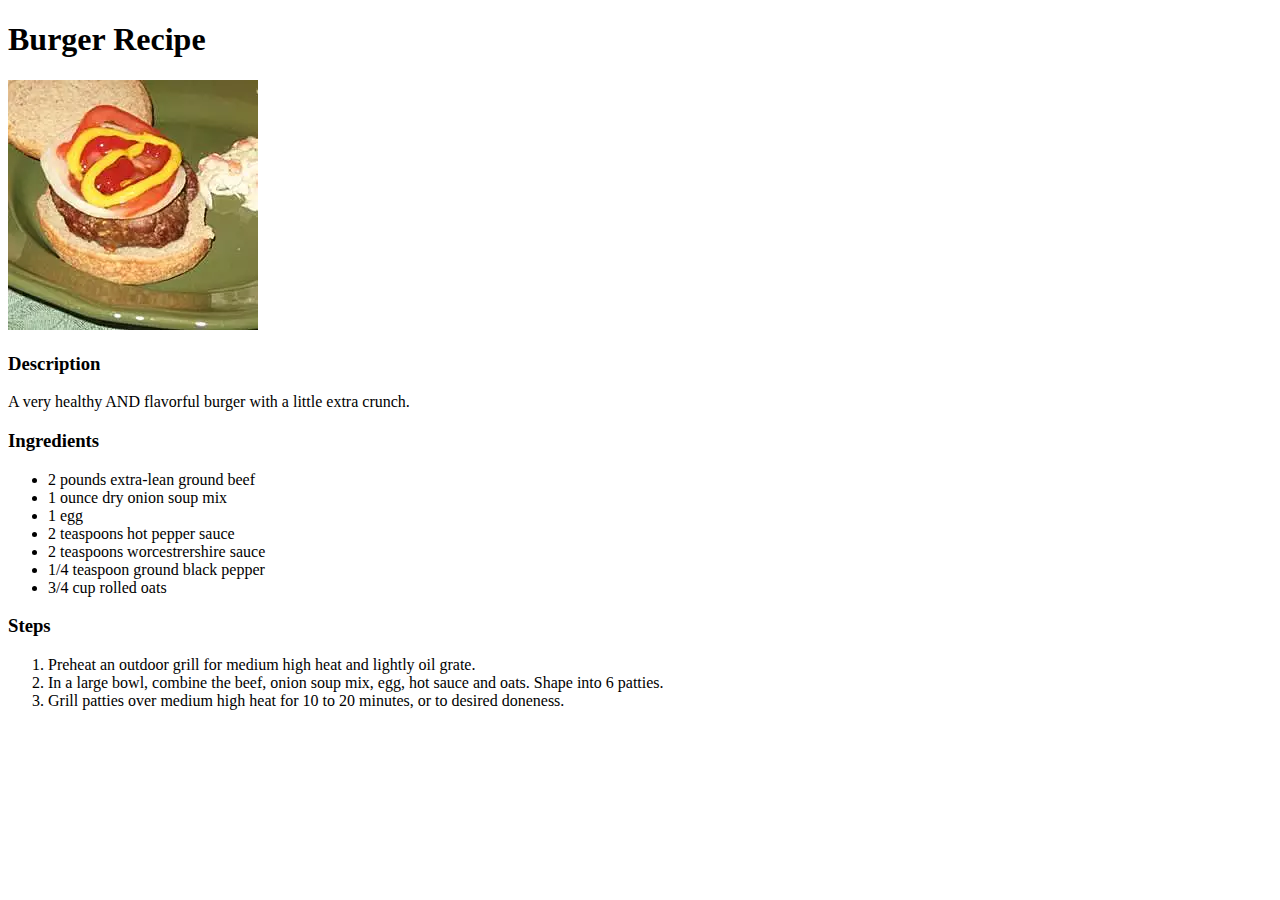
==== recipes/burger.html @ 49bc684a "complete all recipe pages" ====
<!DOCTYPE html>
<html lang="en">
  <head>
    <meta charset="UTF-8" />
    <meta http-equiv="X-UA-Compatible" content="IE=edge" />
    <meta name="viewport" content="width=device-width, initial-scale=1.0" />
    <title>Burger</title>
  </head>
  <body>
    <h1>Burger Recipe</h1>
    <img src="../images/burger.jpg" alt="An image of a burger" />
    <h3>Description</h3>
    <p>A very healthy AND flavorful burger with a little extra crunch.</p>
    <h3>Ingredients</h3>
    <ul>
      <li>2 pounds extra-lean ground beef</li>
      <li>1 ounce dry onion soup mix</li>
      <li>1 egg</li>
      <li>2 teaspoons hot pepper sauce</li>
      <li>2 teaspoons worcestrershire sauce</li>
      <li>1/4 teaspoon ground black pepper</li>
      <li>3/4 cup rolled oats</li>
    </ul>
    <h3>Steps</h3>
    <ol>
      <li>
        Preheat an outdoor grill for medium high heat and lightly oil grate.
      </li>
      <li>
        In a large bowl, combine the beef, onion soup mix, egg, hot sauce and
        oats. Shape into 6 patties.
      </li>
      <li>
        Grill patties over medium high heat for 10 to 20 minutes, or to desired
        doneness.
      </li>
    </ol>
  </body>
</html>
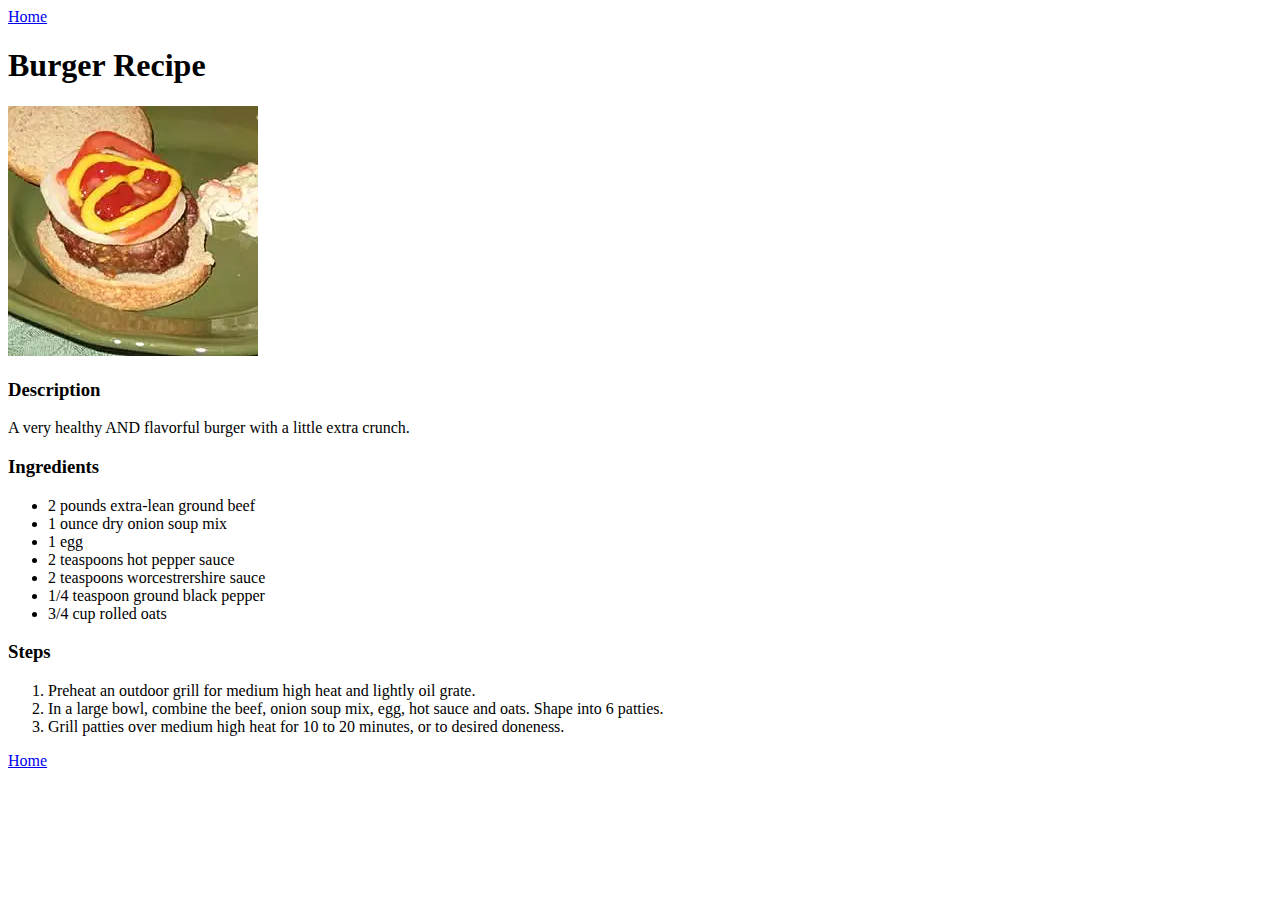
==== commit 81219460: "Add home page link to all recipe pages" ====
--- a/recipes/burger.html
+++ b/recipes/burger.html
@@ -7,6 +7,7 @@
     <title>Burger</title>
   </head>
   <body>
+    <a href="../index.html">Home</a>
     <h1>Burger Recipe</h1>
     <img src="../images/burger.jpg" alt="An image of a burger" />
     <h3>Description</h3>
@@ -35,5 +36,6 @@
         doneness.
       </li>
     </ol>
+    <a href="../index.html">Home</a>
   </body>
 </html>
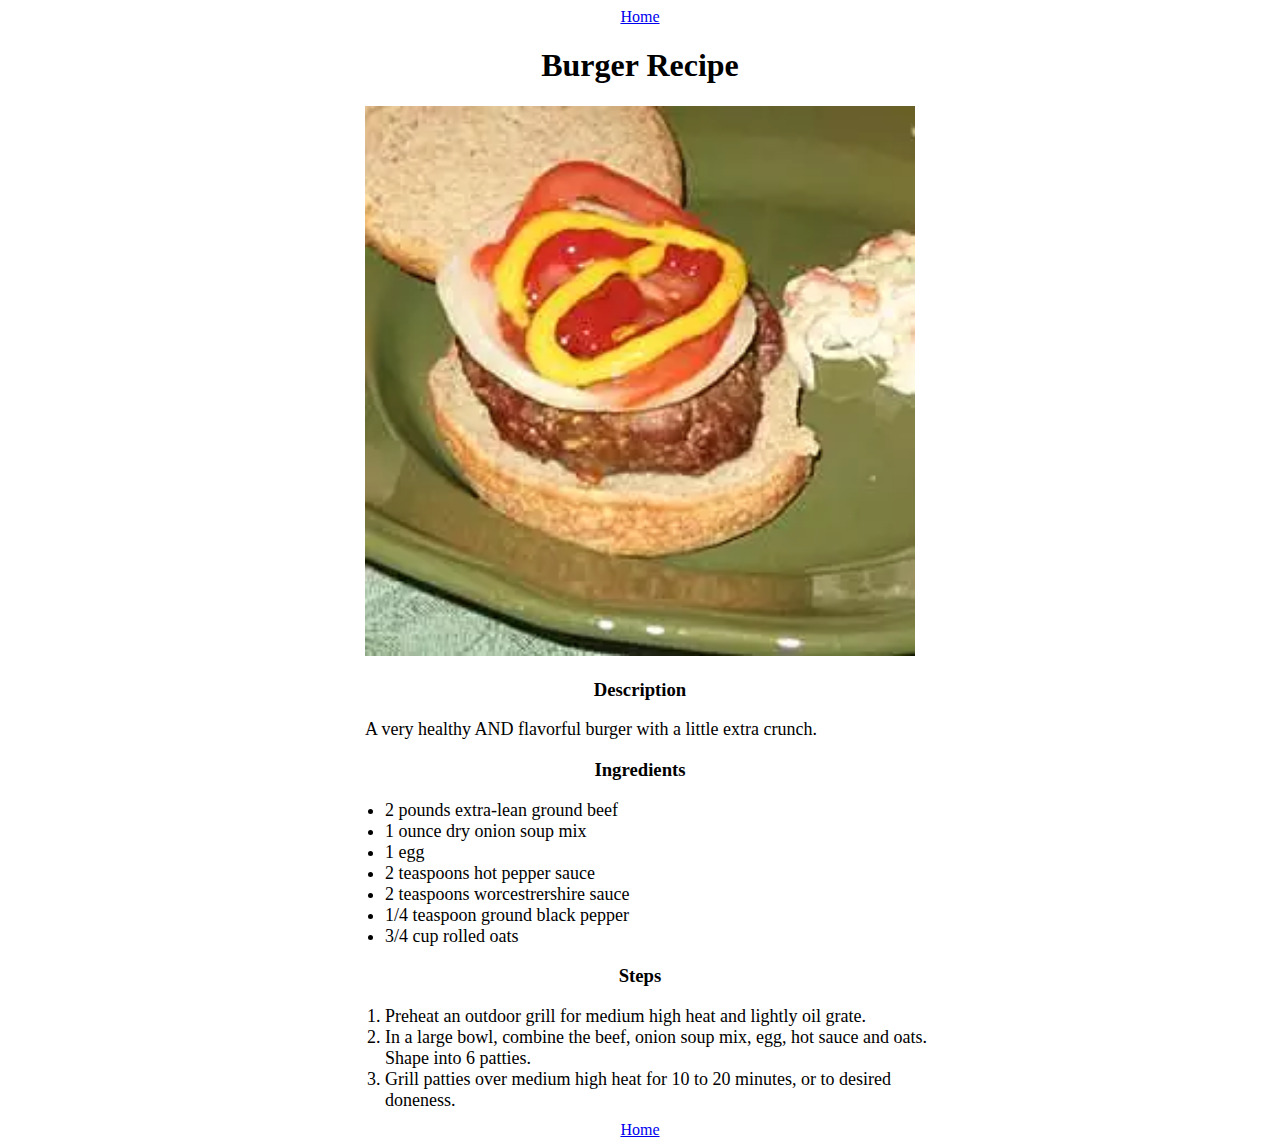
==== commit 8cda4fa3: "add css styling to the html website" ====
--- a/recipes/burger.html
+++ b/recipes/burger.html
@@ -4,6 +4,7 @@
     <meta charset="UTF-8" />
     <meta http-equiv="X-UA-Compatible" content="IE=edge" />
     <meta name="viewport" content="width=device-width, initial-scale=1.0" />
+    <link rel="stylesheet" href="styles.css">
     <title>Burger</title>
   </head>
   <body>
--- a/recipes/styles.css
+++ b/recipes/styles.css
@@ -0,0 +1,19 @@
+body {
+    text-align: center;
+}
+
+img {
+    height: auto;
+    width: 550px;
+}
+
+p, ul, ol {
+    width: 550px;
+    margin: auto;
+    text-align: left;
+    font-size: large;
+}
+
+ol {
+    margin-bottom: 10px;
+}